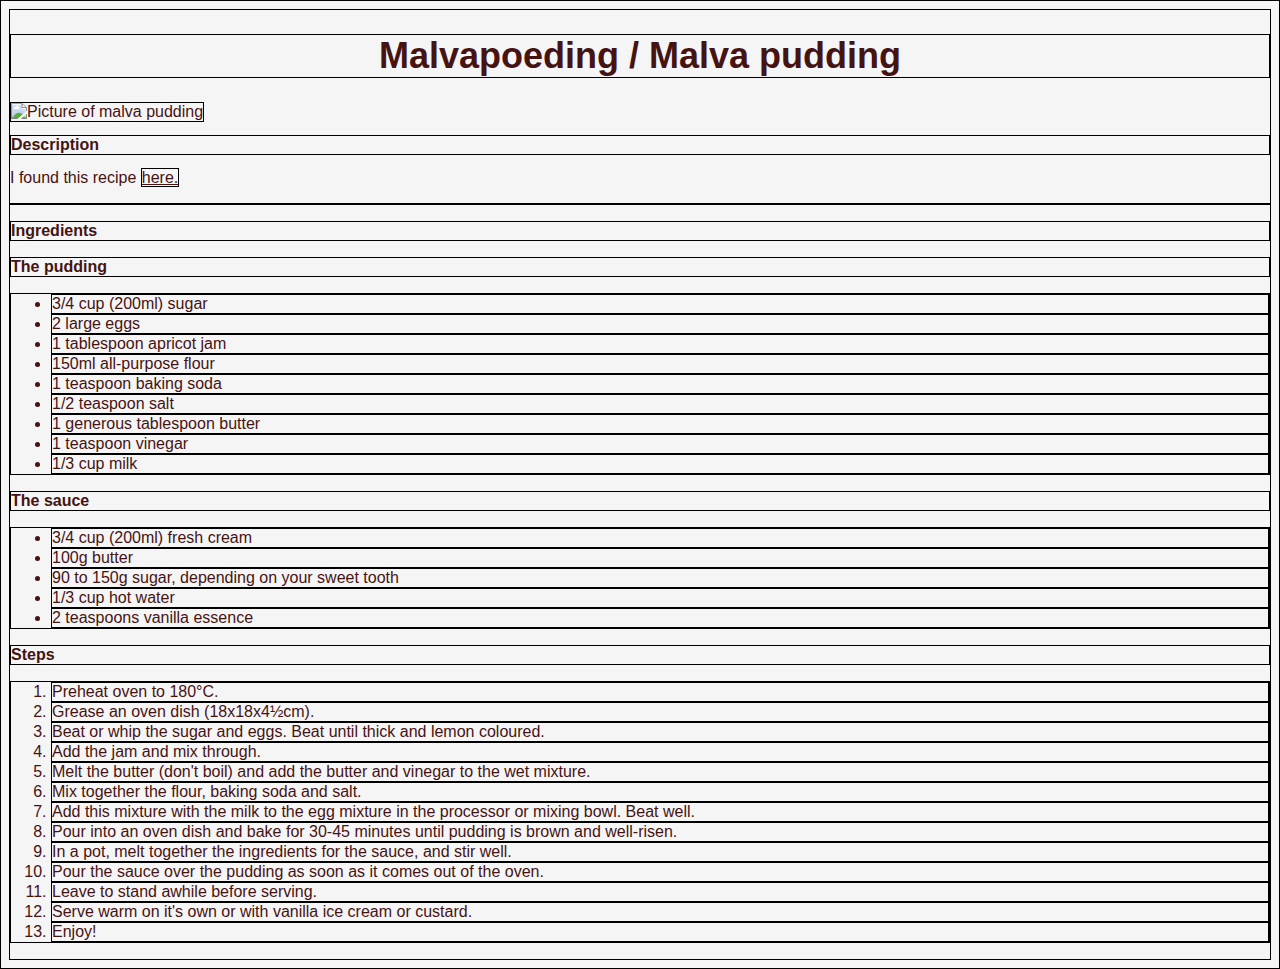
==== recipes/malvapoeding.html @ bef9edf5 "Add recipe wording" ====
<!DOCTYPE html>
<html lang="en">
<head>
  <meta charset="UTF-8">
  <meta name="viewport" content="width=device-width, initial-scale=1.0">
  <title>Odin Recipes - Malvapoeding</title>
  <link rel="stylesheet" href="../css/styles.css">
</head>
<body>
  <h1>Malvapoeding / Malva pudding</h1>
  <img src="https://img.sndimg.com/food/image/upload/f_auto,c_thumb,q_55,w_744,ar_5:4/v1/img/recipes/11/85/45/syKctiUKTrihx3gz87fL_pudding-2.jpg" alt="Picture of malva pudding">
  <h2>Description</h2>
  I found this recipe <a href="https://www.food.com/recipe/malva-pudding-south-african-baked-dessert-118545#reviews" target="_blank">here.</a></p>
  <h2>Ingredients</h2>
  <h3>The pudding</h3>
  <ul>
    <li>3/4 cup (200ml) sugar</li>
    <li>2 large eggs</li>
    <li>1 tablespoon apricot jam</li>
    <li>150ml all-purpose flour</li>
    <li>1 teaspoon baking soda</li>
    <li>1/2 teaspoon salt</li>
    <li>1 generous tablespoon butter</li>
    <li>1 teaspoon vinegar</li>
    <li>1/3 cup milk</li>
  </ul>
  <h3>The sauce</h3>
  <ul>
    <li>3/4 cup (200ml) fresh cream</li>
    <li>100g butter</li>
    <li>90 to 150g sugar, depending on your sweet tooth</li>
    <li>1/3 cup hot water</li>
    <li>2 teaspoons vanilla essence</li>
  </ul>
  <h2>Steps</h2>
  <ol>
    <li>Preheat oven to 180°C.</li>
    <li>Grease an oven dish (18x18x4½cm).</li>
    <li>Beat or whip the sugar and eggs. Beat until thick and lemon coloured.</li>
    <li>Add the jam and mix through.</li>
    <li>Melt the butter (don't boil) and add the butter and vinegar to the wet mixture.</li>
    <li>Mix together the flour, baking soda and salt.</li>
    <li>Add this mixture with the milk to the egg mixture in the processor or mixing bowl. Beat well.</li>
    <li>Pour into an oven dish and bake for 30-45 minutes until pudding is brown and well-risen.</li>
    <li>In a pot, melt together the ingredients for the sauce, and stir well.</li>
    <li>Pour the sauce over the pudding as soon as it comes out of the oven.</li>
    <li>Leave to stand awhile before serving.</li>
    <li>Serve warm on it's own or with vanilla ice cream or custard.</li>
    <li>Enjoy!</li>
  </ol>
</body>
</html>
---- css/styles.css ----
* {
  border: 1px solid black;
  box-sizing: border-box;
  font-family: Tahoma, sans-serif;
  font-size: 16px;
  color:rgb(70, 19, 19);
  background-color: whitesmoke;
}

h1 {
  text-align: center;
  font-size: 36px;
}

a:hover {
  background-color: rgba(138, 36, 36, 0.753);
}
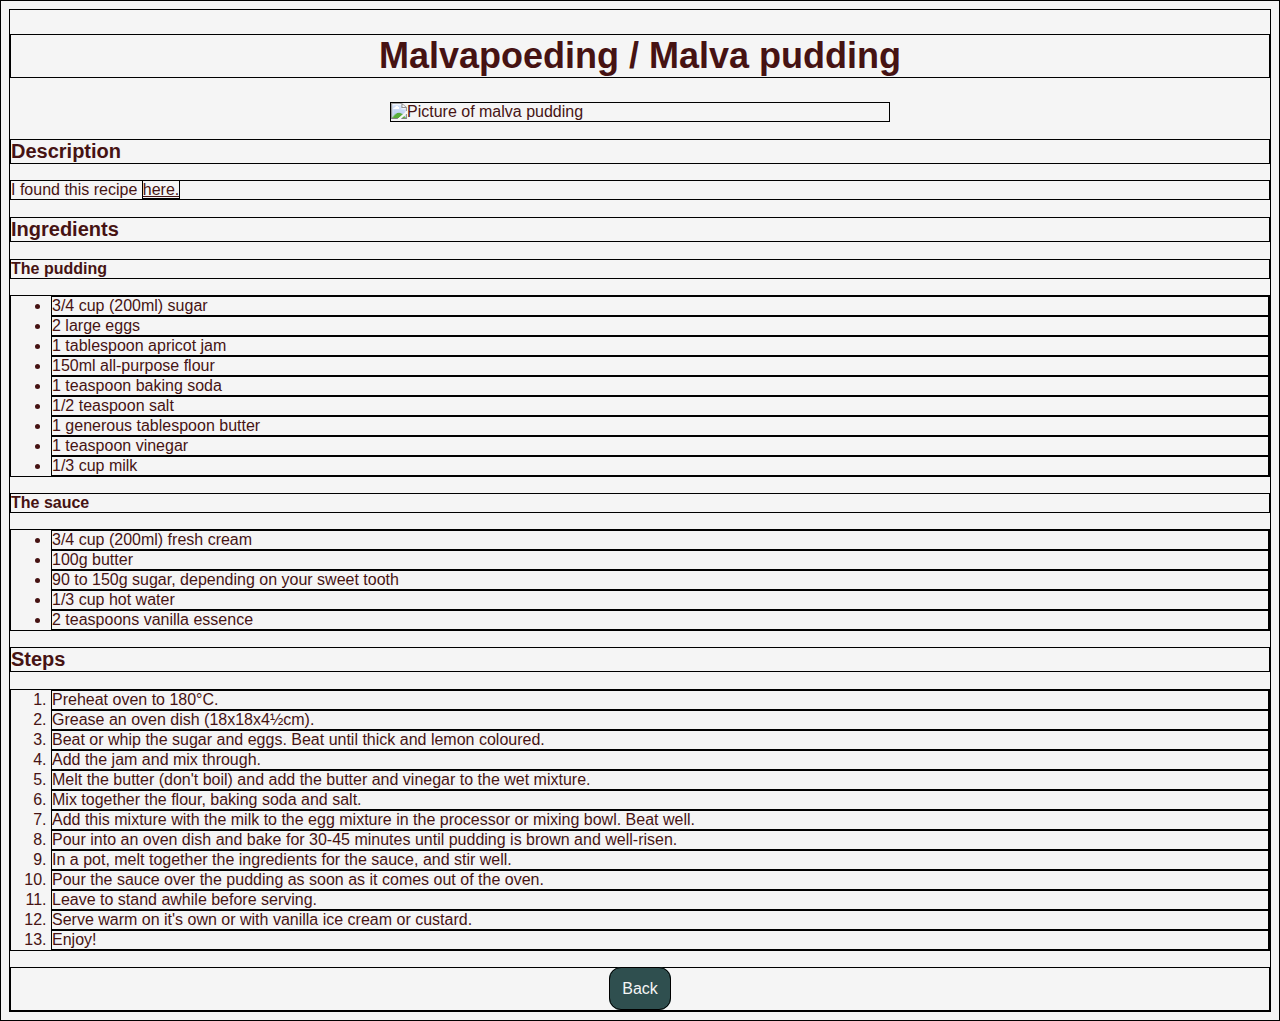
==== commit da77c85f: "Add back button" ====
--- a/recipes/malvapoeding.html
+++ b/recipes/malvapoeding.html
@@ -10,7 +10,7 @@
   <h1>Malvapoeding / Malva pudding</h1>
   <img src="https://img.sndimg.com/food/image/upload/f_auto,c_thumb,q_55,w_744,ar_5:4/v1/img/recipes/11/85/45/syKctiUKTrihx3gz87fL_pudding-2.jpg" alt="Picture of malva pudding">
   <h2>Description</h2>
-  I found this recipe <a href="https://www.food.com/recipe/malva-pudding-south-african-baked-dessert-118545#reviews" target="_blank">here.</a></p>
+  <p>I found this recipe <a href="https://www.food.com/recipe/malva-pudding-south-african-baked-dessert-118545#reviews" target="_blank">here.</a></p>
   <h2>Ingredients</h2>
   <h3>The pudding</h3>
   <ul>
@@ -48,5 +48,8 @@
     <li>Serve warm on it's own or with vanilla ice cream or custard.</li>
     <li>Enjoy!</li>
   </ol>
+  <div class="center-text">
+    <a href="../index.html" class="button" target="_blank">Back</a>
+  </div>
 </body>
 </html>--- a/css/styles.css
+++ b/css/styles.css
@@ -12,6 +12,40 @@
   font-size: 36px;
 }
 
+h2 {
+  font-size: 20px;
+}
+
+img {
+  width: 60%;
+  margin: 0 auto;
+  min-width: 100px;
+  max-width: 500px;
+  display: block;
+}
+
+.center-text {
+  text-align: center;
+  display: block;
+  padding: 12px;
+}
+
+.button {
+  border: 1px solid black;
+  border-radius: 12px;
+  background-color: darkslategray;
+  color: whitesmoke;
+  padding: 12px;
+  text-align: center;
+  text-decoration: none;
+  font-size: 16px;
+}
+
+.button:hover {
+  background-color: rgba(138, 36, 36, 0.753);
+  transition-duration: 0.4s;
+}
+
 a:hover {
   background-color: rgba(138, 36, 36, 0.753);
 }
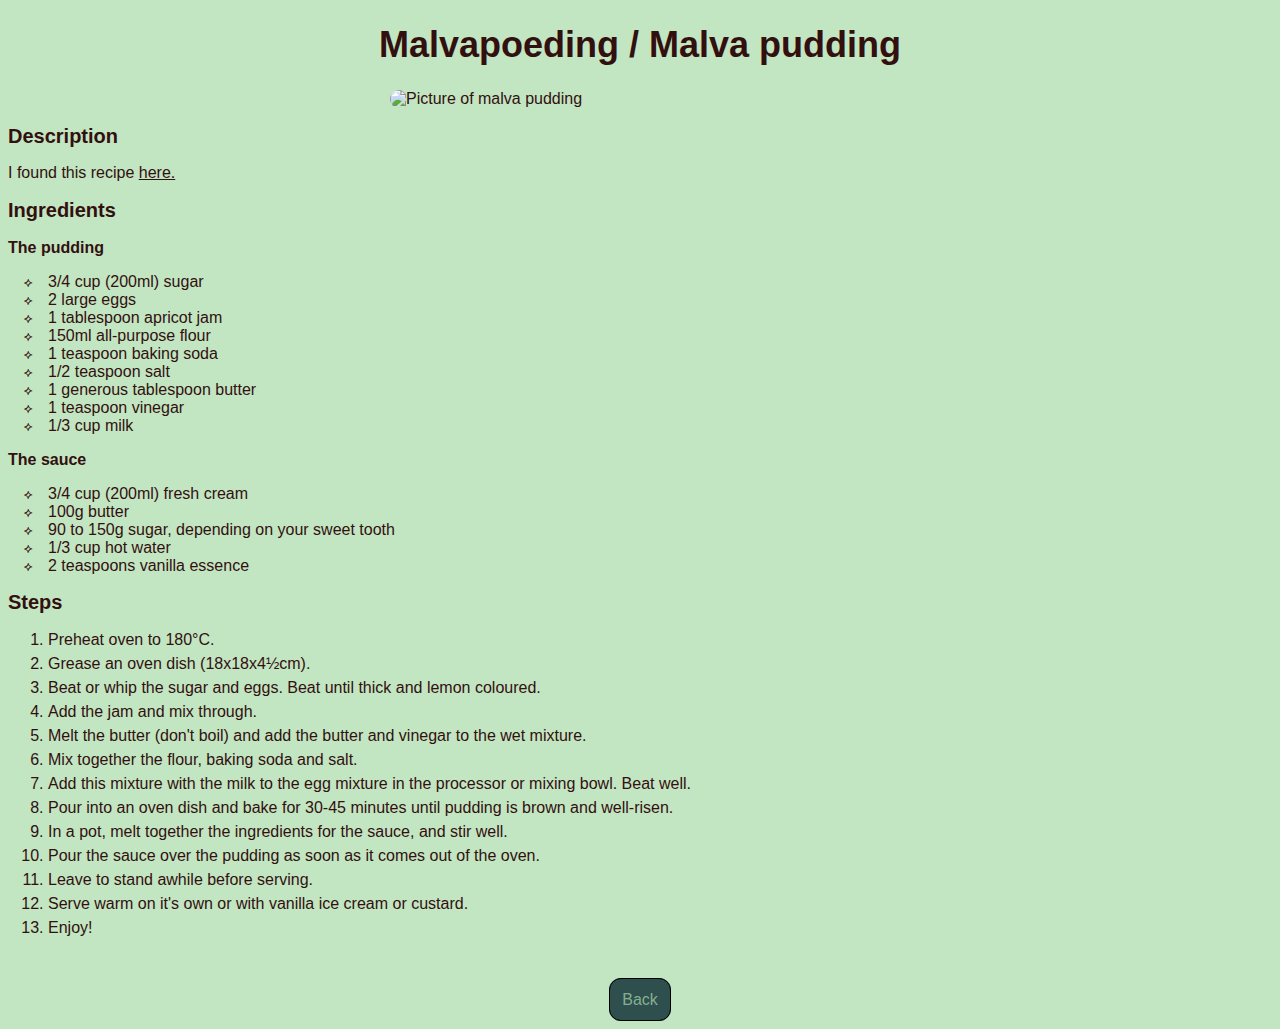
==== commit 60f58964: "Add CSS styling for recipe pages" ====
--- a/recipes/malvapoeding.html
+++ b/recipes/malvapoeding.html
@@ -10,10 +10,10 @@
   <h1>Malvapoeding / Malva pudding</h1>
   <img src="https://img.sndimg.com/food/image/upload/f_auto,c_thumb,q_55,w_744,ar_5:4/v1/img/recipes/11/85/45/syKctiUKTrihx3gz87fL_pudding-2.jpg" alt="Picture of malva pudding">
   <h2>Description</h2>
-  <p>I found this recipe <a href="https://www.food.com/recipe/malva-pudding-south-african-baked-dessert-118545#reviews" target="_blank">here.</a></p>
+  <p>I found this recipe <a href="https://www.food.com/recipe/malva-pudding-south-african-baked-dessert-118545" target="_blank">here.</a></p>
   <h2>Ingredients</h2>
   <h3>The pudding</h3>
-  <ul>
+  <ul class="ingredient-list">
     <li>3/4 cup (200ml) sugar</li>
     <li>2 large eggs</li>
     <li>1 tablespoon apricot jam</li>
@@ -25,7 +25,7 @@
     <li>1/3 cup milk</li>
   </ul>
   <h3>The sauce</h3>
-  <ul>
+  <ul class="ingredient-list">
     <li>3/4 cup (200ml) fresh cream</li>
     <li>100g butter</li>
     <li>90 to 150g sugar, depending on your sweet tooth</li>
@@ -49,7 +49,7 @@
     <li>Enjoy!</li>
   </ol>
   <div class="center-text">
-    <a href="../index.html" class="button" target="_blank">Back</a>
+    <a href="../index.html" class="button">Back</a>
   </div>
 </body>
 </html>--- a/css/styles.css
+++ b/css/styles.css
@@ -1,10 +1,11 @@
+html {
+  background-color: rgba(170, 218, 170, 0.712);
+}
 * {
-  border: 1px solid black;
   box-sizing: border-box;
   font-family: Tahoma, sans-serif;
   font-size: 16px;
-  color:rgb(70, 19, 19);
-  background-color: whitesmoke;
+  color:rgb(51, 16, 16);
 }
 
 h1 {
@@ -17,11 +18,50 @@
 }
 
 img {
+  margin: 0 auto;
+  border-radius: 12px;
   width: 60%;
-  margin: 0 auto;
-  min-width: 100px;
   max-width: 500px;
+  max-height: 500px;
   display: block;
+  object-fit: cover;
+}
+
+.index-list {
+  margin: 0;
+  padding: 0;
+  text-align: center;
+}
+
+.index-list-item {
+  padding: 6px 0;
+  list-style-type: none; 
+}
+
+.index-list-item a {
+  padding: 6px;
+  text-decoration: none;
+  font-size: 18px;
+}
+
+.ingredient-list {
+  list-style: none
+}
+
+.ingredient-list li::before {
+  content: "⯎"; 
+  font-size: 12px;
+  display: inline-block; 
+  width: 2em;
+  margin-left: -2em
+}
+
+ol {
+  margin: 0 0 36px;
+}
+
+ol li {
+  padding-bottom: 6px;
 }
 
 .center-text {
@@ -34,7 +74,7 @@
   border: 1px solid black;
   border-radius: 12px;
   background-color: darkslategray;
-  color: whitesmoke;
+  color: rgba(170, 218, 170, 0.712);
   padding: 12px;
   text-align: center;
   text-decoration: none;
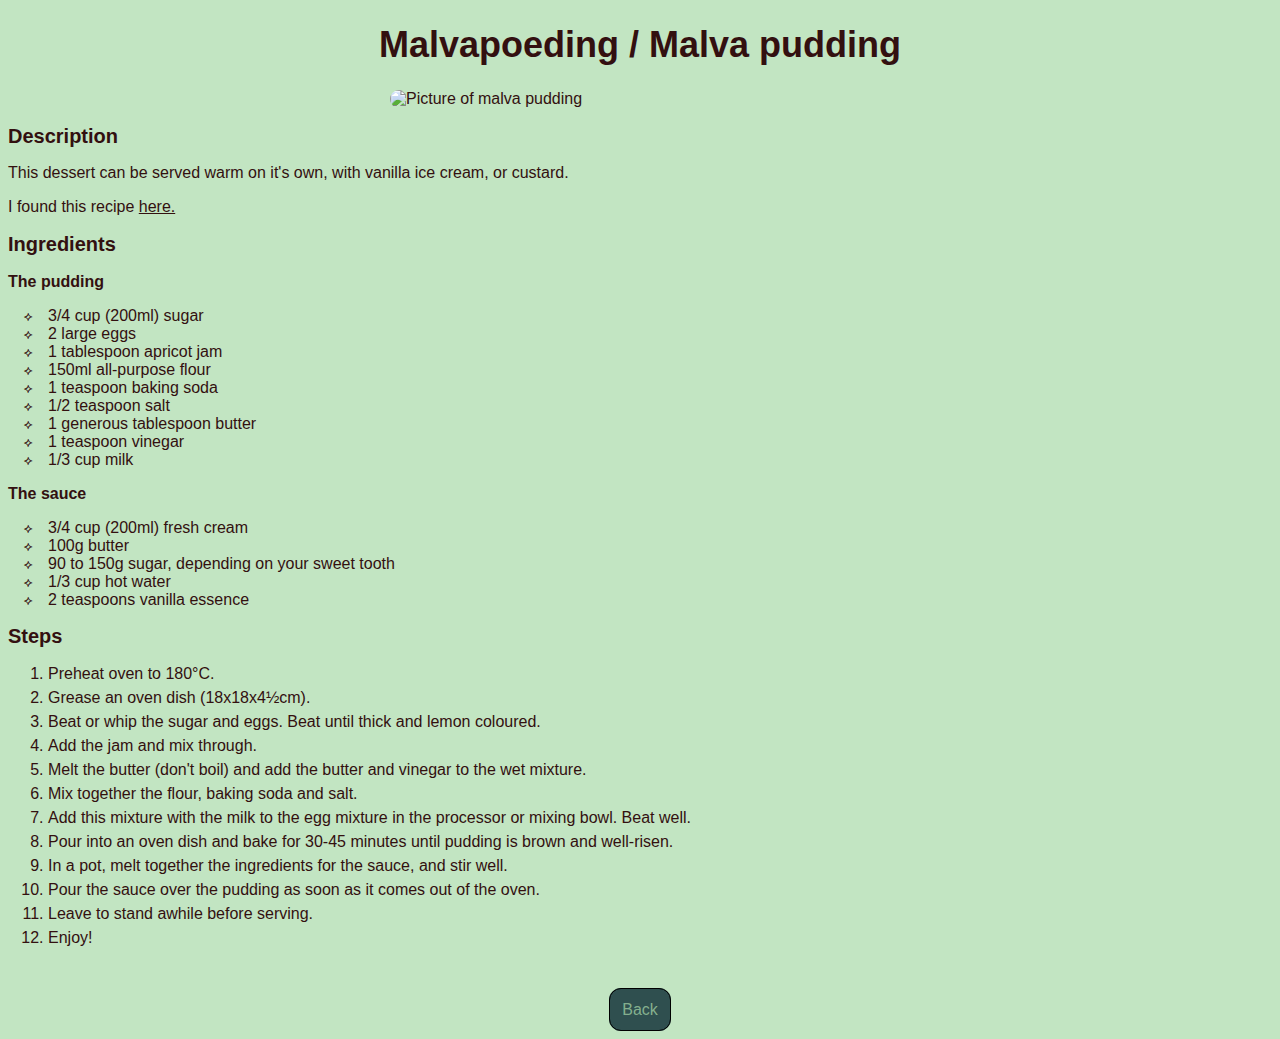
==== commit 7e5f4725: "Add description to each recipe" ====
--- a/recipes/malvapoeding.html
+++ b/recipes/malvapoeding.html
@@ -10,6 +10,7 @@
   <h1>Malvapoeding / Malva pudding</h1>
   <img src="https://img.sndimg.com/food/image/upload/f_auto,c_thumb,q_55,w_744,ar_5:4/v1/img/recipes/11/85/45/syKctiUKTrihx3gz87fL_pudding-2.jpg" alt="Picture of malva pudding">
   <h2>Description</h2>
+  <p>This dessert can be served warm on it's own, with vanilla ice cream, or custard.</p>
   <p>I found this recipe <a href="https://www.food.com/recipe/malva-pudding-south-african-baked-dessert-118545" target="_blank">here.</a></p>
   <h2>Ingredients</h2>
   <h3>The pudding</h3>
@@ -45,7 +46,6 @@
     <li>In a pot, melt together the ingredients for the sauce, and stir well.</li>
     <li>Pour the sauce over the pudding as soon as it comes out of the oven.</li>
     <li>Leave to stand awhile before serving.</li>
-    <li>Serve warm on it's own or with vanilla ice cream or custard.</li>
     <li>Enjoy!</li>
   </ol>
   <div class="center-text">
